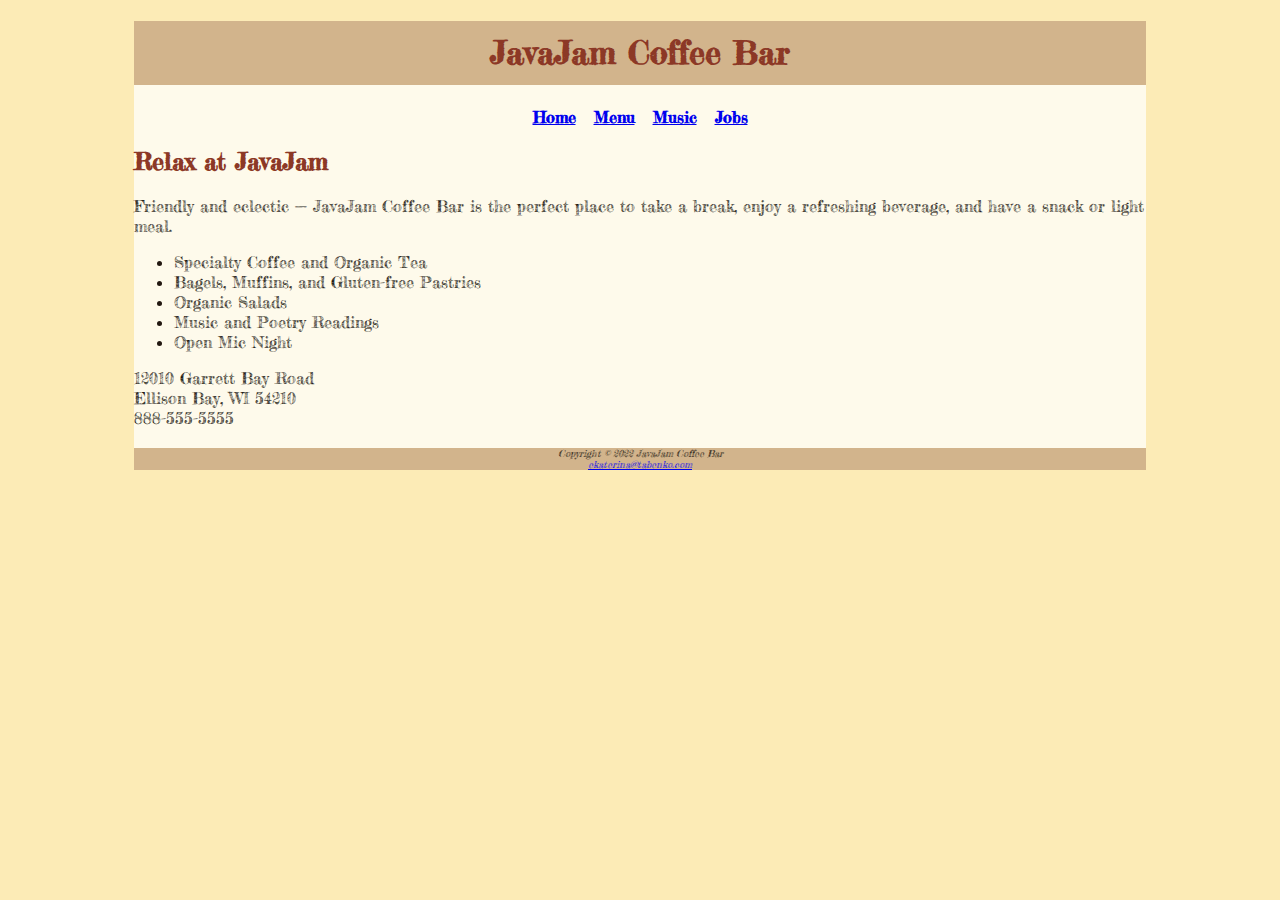
==== javajam/index.html @ c82be9ec "Initial Setup" ====
<!DOCTYPE html>
<html lang="en">

<head>
    <meta charset="UTF-8">
    <meta http-equiv="X-UA-Compatible" content="ie=edge">
    <meta name="viewport" content="width=device-width, initial-scale=1.0">
    <title>Ekaterina Tabenko &mdash; JavaJam Coffee Bar</title>
    <meta name="description" content="JavaJam Coffee Bar Case Study">
    <meta name="author" content="Ekaterina Tabenko">
    <meta name="keywords" content="Homework, USU, Data Analutics and Information Systems">
 
    <link href="javajam.css" rel="stylesheet">
    <link rel="preconnect" href="https://fonts.googleapis.com">
    <link rel="preconnect" href="https://fonts.gstatic.com" crossorigin>
    <link href="https://fonts.googleapis.com/css2?family=Bungee+Spice&family=Fredericka+the+Great&display=swap" rel="stylesheet">
</head>
<body>
    <div id="wrapper">
<header>
            <h1>JavaJam Coffee Bar</h1>
        </header>
        <nav>
            <a href="index.html">Home</a> &nbsp; 
            <a href="menu.html">Menu</a> &nbsp; 
            <a href="music.html">Music</a> &nbsp; 
            <a href="jobs.html">Jobs</a>
            
            </nav>
            <main>
            <h2>Relax at JavaJam</h2>
            <p>Friendly and eclectic &mdash; JavaJam Coffee Bar is the perfect place to take a break, 
            enjoy a refreshing beverage, and have a snack or light meal.</p>
            
            <ul>
              <li>Specialty Coffee and Organic Tea</li>
              <li>Bagels, Muffins, and Gluten-free Pastries</li>
              <li>Organic Salads</li>
              <li>Music and Poetry Readings</li>
              <li>Open Mic Night</li>
            </ul>
            <div>
            12010 Garrett Bay Road<br>
            Ellison Bay, WI 54210<br>
            888-555-5555<br><br>
            </div>
            </main>
            <footer>
                Copyright &copy; 2022 JavaJam Coffee Bar<br>
                <a href="mailto:ekaterina@tabenko.com">ekaterina@tabenko.com</a>
            </footer>
    </div>
</body>

</html>
---- javajam/javajam.css ----
body { background-color: #FCEBB6; 
      color: #221811;
font-family: 'Fredericka the Great', cursive, sans-serif;
	  
}
#wrapper {
	background-color: #FEFAEB;
	margin-left: auto;
	margin-right: auto;
	width: 80%;
}
header {
	background-color: #D2B48C;
	color: #8C3826;
	text-align: center;
}
h1 {
	line-height: 200%;
}

h2 {
	color: #8C3826;
}
nav {
	font-weight: bold;
	text-align: center;
}

footer {
	background-color: #D2B48C;
	font-size: .60em;
	font-style: italic;
	text-align: center;
}
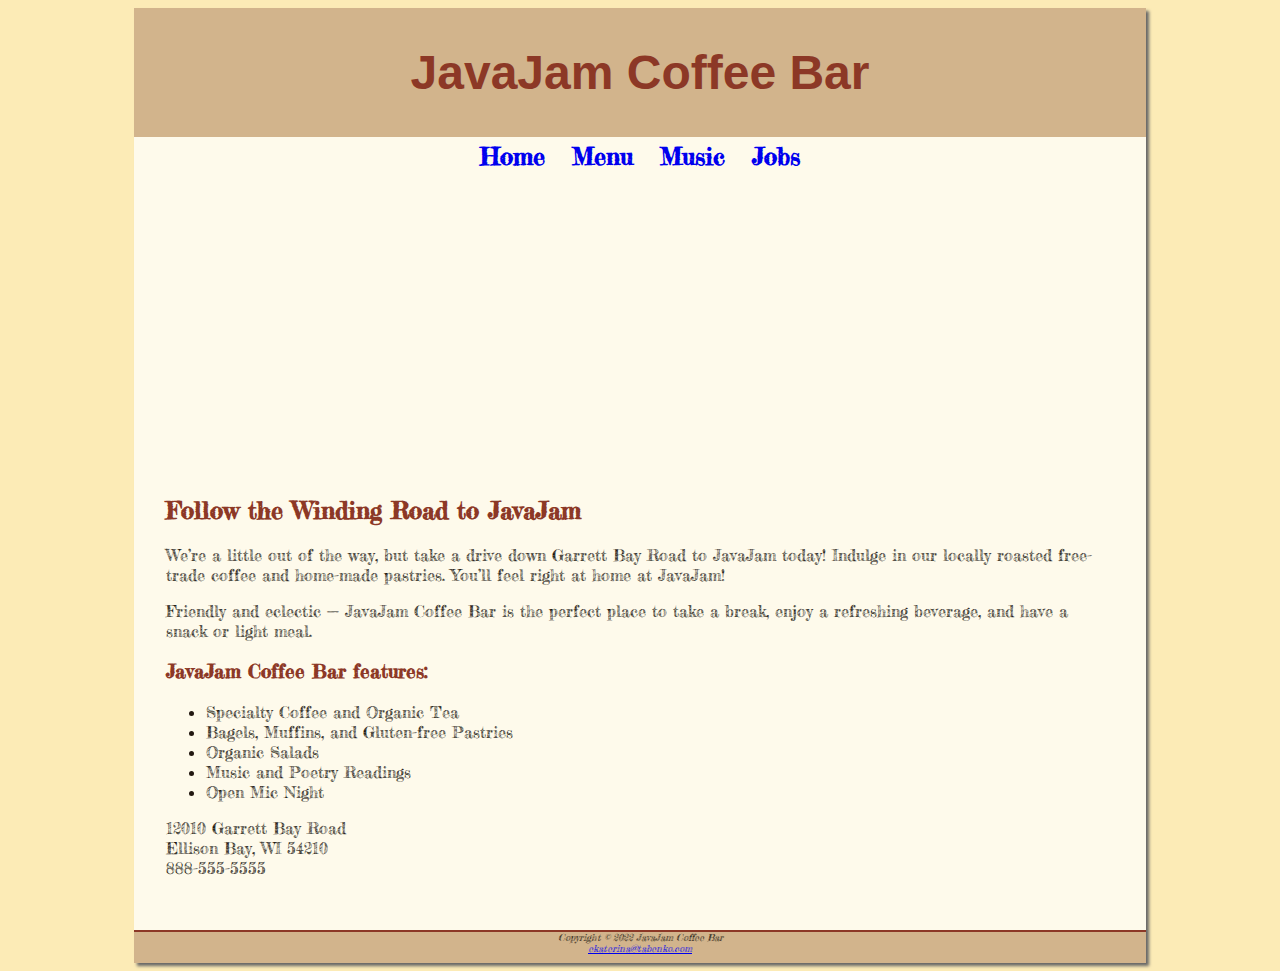
==== commit c91ee3be: "Assignment 5" ====
--- a/javajam/index.html
+++ b/javajam/index.html
@@ -11,9 +11,12 @@
     <meta name="keywords" content="Homework, USU, Data Analutics and Information Systems">
  
     <link href="javajam.css" rel="stylesheet">
+
     <link rel="preconnect" href="https://fonts.googleapis.com">
     <link rel="preconnect" href="https://fonts.gstatic.com" crossorigin>
     <link href="https://fonts.googleapis.com/css2?family=Bungee+Spice&family=Fredericka+the+Great&display=swap" rel="stylesheet">
+    
+    <link rel="shortcut icon" href="favicon.ico">
 </head>
 <body>
     <div id="wrapper">
@@ -27,18 +30,23 @@
             <a href="jobs.html">Jobs</a>
             
             </nav>
+            <div id="homehero">
+            </div>
             <main>
-            <h2>Relax at JavaJam</h2>
-            <p>Friendly and eclectic &mdash; JavaJam Coffee Bar is the perfect place to take a break, 
-            enjoy a refreshing beverage, and have a snack or light meal.</p>
-            
-            <ul>
-              <li>Specialty Coffee and Organic Tea</li>
-              <li>Bagels, Muffins, and Gluten-free Pastries</li>
-              <li>Organic Salads</li>
-              <li>Music and Poetry Readings</li>
-              <li>Open Mic Night</li>
-            </ul>
+                <h2>Follow the Winding Road to JavaJam</h2>
+                <p>We&#8217;re a little out of the way, but take a drive down Garrett Bay Road to JavaJam
+                  today! Indulge in our locally roasted free-trade coffee and home-made pastries. You’ll
+                  feel right at home at JavaJam!</p>
+                <p>Friendly and eclectic &mdash; JavaJam Coffee Bar is the perfect place to take a break,
+                  enjoy a refreshing beverage, and have a snack or light meal.</p>
+                <h3>JavaJam Coffee Bar features:</h3>
+                <ul>
+                  <li>Specialty Coffee and Organic Tea</li>
+                  <li>Bagels, Muffins, and Gluten-free Pastries</li>
+                  <li>Organic Salads</li>
+                  <li>Music and Poetry Readings</li>
+                  <li>Open Mic Night</li>
+                </ul>
             <div>
             12010 Garrett Bay Road<br>
             Ellison Bay, WI 54210<br>
--- a/javajam/javajam.css
+++ b/javajam/javajam.css
@@ -1,4 +1,8 @@
-body { background-color: #FCEBB6; 
+body { background-color: #FCEBB6;
+	background-image: url("images\fadedroad50.jpg");
+	background-repeat: no-repeat;
+	background-size: cover;
+	background-attachment: fixed; 
       color: #221811;
 font-family: 'Fredericka the Great', cursive, sans-serif;
 	  
@@ -8,22 +12,72 @@
 	margin-left: auto;
 	margin-right: auto;
 	width: 80%;
+	min-width: 900px;
+	max-width: 1280px;
+	box-shadow: 3px 3px 3px #676767;
 }
 header {
 	background-color: #D2B48C;
 	color: #8C3826;
 	text-align: center;
+	padding-top: 5px;
+	padding-bottom: 5px;
 }
 h1 {
-	line-height: 200%;
+	font-size: 3em;
+	font-family: 'Bayon', sans-serif;
 }
 
 h2 {
 	color: #8C3826;
 }
+
+h3,
+dt {
+	color: #8C3826;
+}
+
+h4 {
+	background-color: #D2B48C;
+	font-size: 1.2em;
+	padding-left: .5em;
+	padding-bottom: .25em;
+}
 nav {
 	font-weight: bold;
 	text-align: center;
+	font-size: 1.5em;
+	padding-top: 5px;
+	padding-bottom: 5px;
+}
+
+nav a {
+	text-decoration: none;
+}
+
+main {
+	display: block;
+	padding-left: 2em;
+	padding-right: 2em;
+	padding-bottom: 2em;
+}
+
+.details {
+	padding-left: 20%;
+	padding-right: 20%;
+}
+
+img {
+	border-style: none;
+	max-width: 100%;
+	height: auto;
+}
+
+#homehero {
+	height: 300px;
+	background-image: url("C:\Users\katet\OneDrive\Desktop\USU Fall 2022\IS 3700 Web Design\A5JavaJamSolution\A5JavaJamSolution\images\hero.jpg");
+	background-repeat: no-repeat;
+	background-size: cover;
 }
 
 footer {
@@ -31,4 +85,6 @@
 	font-size: .60em;
 	font-style: italic;
 	text-align: center;
+	padding-bottom: 1em;
+	border-top: 2px solid #8C3826;
 }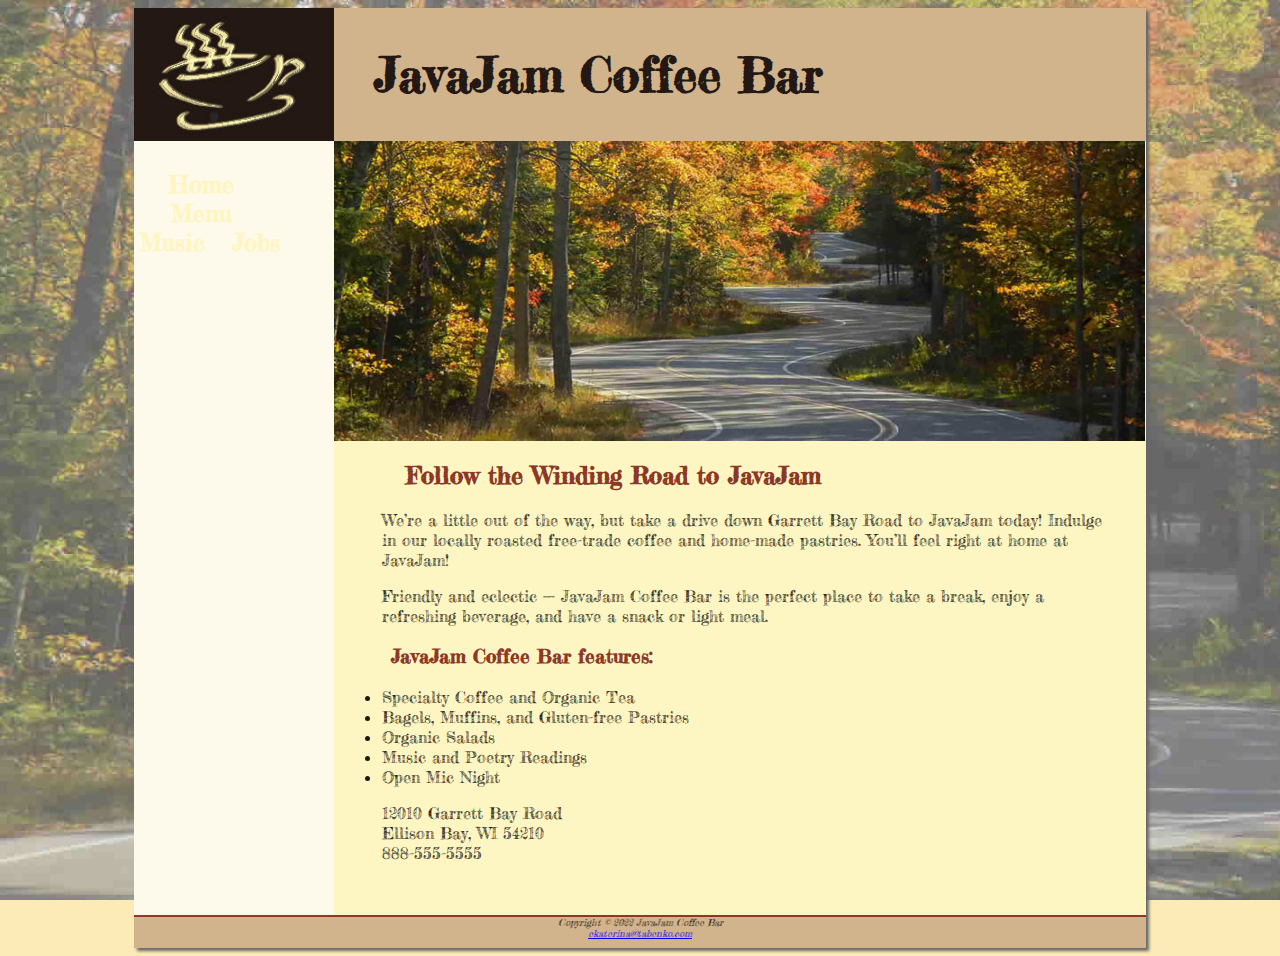
==== commit 72f412e4: "Assignment 6" ====
--- a/javajam/index.html
+++ b/javajam/index.html
@@ -21,22 +21,23 @@
 <body>
     <div id="wrapper">
 <header>
-            <h1>JavaJam Coffee Bar</h1>
-        </header>
-        <nav>
-            <a href="index.html">Home</a> &nbsp; 
-            <a href="menu.html">Menu</a> &nbsp; 
-            <a href="music.html">Music</a> &nbsp; 
-            <a href="jobs.html">Jobs</a>
-            
-            </nav>
-            <div id="homehero">
-            </div>
-            <main>
-                <h2>Follow the Winding Road to JavaJam</h2>
-                <p>We&#8217;re a little out of the way, but take a drive down Garrett Bay Road to JavaJam
-                  today! Indulge in our locally roasted free-trade coffee and home-made pastries. You’ll
-                  feel right at home at JavaJam!</p>
+  <h1><a href="index.html">JavaJam Coffee Bar</a></h1>
+</header>
+  <nav>
+    <ul>
+      <a href="index.html">Home</a> &nbsp; 
+      <a href="menu.html">Menu</a> &nbsp; 
+      <a href="music.html">Music</a> &nbsp; 
+      <a href="jobs.html">Jobs</a>
+    </ul>
+  </nav>
+  <main>
+    <div id="homehero">
+    </div>
+    <h2>Follow the Winding Road to JavaJam</h2>
+    <p>We&#8217;re a little out of the way, but take a drive down Garrett Bay Road to JavaJam
+    today! Indulge in our locally roasted free-trade coffee and home-made pastries. You’ll
+    feel right at home at JavaJam!</p>
                 <p>Friendly and eclectic &mdash; JavaJam Coffee Bar is the perfect place to take a break,
                   enjoy a refreshing beverage, and have a snack or light meal.</p>
                 <h3>JavaJam Coffee Bar features:</h3>
--- a/javajam/javajam.css
+++ b/javajam/javajam.css
@@ -1,5 +1,9 @@
+* {
+	box-sizing: border-box;
+}
+
 body { background-color: #FCEBB6;
-	background-image: url("images\fadedroad50.jpg");
+	background-image: url(images/fadedroad50.jpg);
 	background-repeat: no-repeat;
 	background-size: cover;
 	background-attachment: fixed; 
@@ -15,17 +19,38 @@
 	min-width: 900px;
 	max-width: 1280px;
 	box-shadow: 3px 3px 3px #676767;
+	padding: 0;
 }
 header {
 	background-color: #D2B48C;
-	color: #8C3826;
-	text-align: center;
+	background-image: url(images/coffeelogo.jpg);
+	background-repeat: no-repeat;
+	color: #231814;
+	padding-left: 240px;
 	padding-top: 5px;
 	padding-bottom: 5px;
 }
+
+header a {
+	text-decoration: none;
+}
+
+header a:link {
+	color: #231814;
+}
+
+header a:visited {
+	color: #231814;
+}
+
+header a:hover {
+	color: #FEF6C2;
+}
+
+
 h1 {
 	font-size: 3em;
-	font-family: 'Bayon', sans-serif;
+	
 }
 
 h2 {
@@ -41,30 +66,69 @@
 	background-color: #D2B48C;
 	font-size: 1.2em;
 	padding-left: .5em;
-	padding-bottom: .25em;
+	padding-bottom: 0;
+	text-transform: uppercase;
+	border-bottom: 1px solid #221811;
+	clear: left;
 }
 nav {
+	float: left;
 	font-weight: bold;
 	text-align: center;
 	font-size: 1.5em;
 	padding-top: 5px;
 	padding-bottom: 5px;
+	width: 200px;
 }
 
 nav a {
 	text-decoration: none;
 }
+nav a:link {
+	color: #FEF6C2;
+}
+
+nav a:visited {
+	color: #D2B48C;
+}
+
+nav a:hover {
+	color: #CC9933;
+}
+
+nav ul {
+	list-style-type: none;
+	padding-left: 0;
+}
 
 main {
+	background-color: #FEF6C2;
 	display: block;
-	padding-left: 2em;
+	margin-left: 200px;
+	overflow: auto;
+	padding: 0 0 2em 0;
+}
+
+main h2, h3, h4, p, div, ul, dl {
+	padding-left: 3em;
 	padding-right: 2em;
-	padding-bottom: 2em;
 }
 
 .details {
 	padding-left: 20%;
 	padding-right: 20%;
+	overflow: auto;
+}
+
+.floatleft {
+	float: left;
+	padding-right: 2em;
+	padding-bottom: 2em;
+}
+
+.onethird {
+	float: left;
+	width: 33%;
 }
 
 img {
@@ -75,9 +139,22 @@
 
 #homehero {
 	height: 300px;
-	background-image: url("C:\Users\katet\OneDrive\Desktop\USU Fall 2022\IS 3700 Web Design\A5JavaJamSolution\A5JavaJamSolution\images\hero.jpg");
+	background-image: url(images/hero.jpg);
 	background-repeat: no-repeat;
-	background-size: cover;
+	background-size: 100% 100%;
+}
+#heromugs {
+	height: 300px;
+	background-image: url(images/heromugs.jpg);
+	background-repeat: no-repeat;
+	background-size: 100% 100%;
+}
+
+#heroguitar {
+	height: 300px;
+	background-image: url(images/heroguitar.jpg);
+	background-repeat: no-repeat;
+	background-size: 100% 100%;
 }
 
 footer {
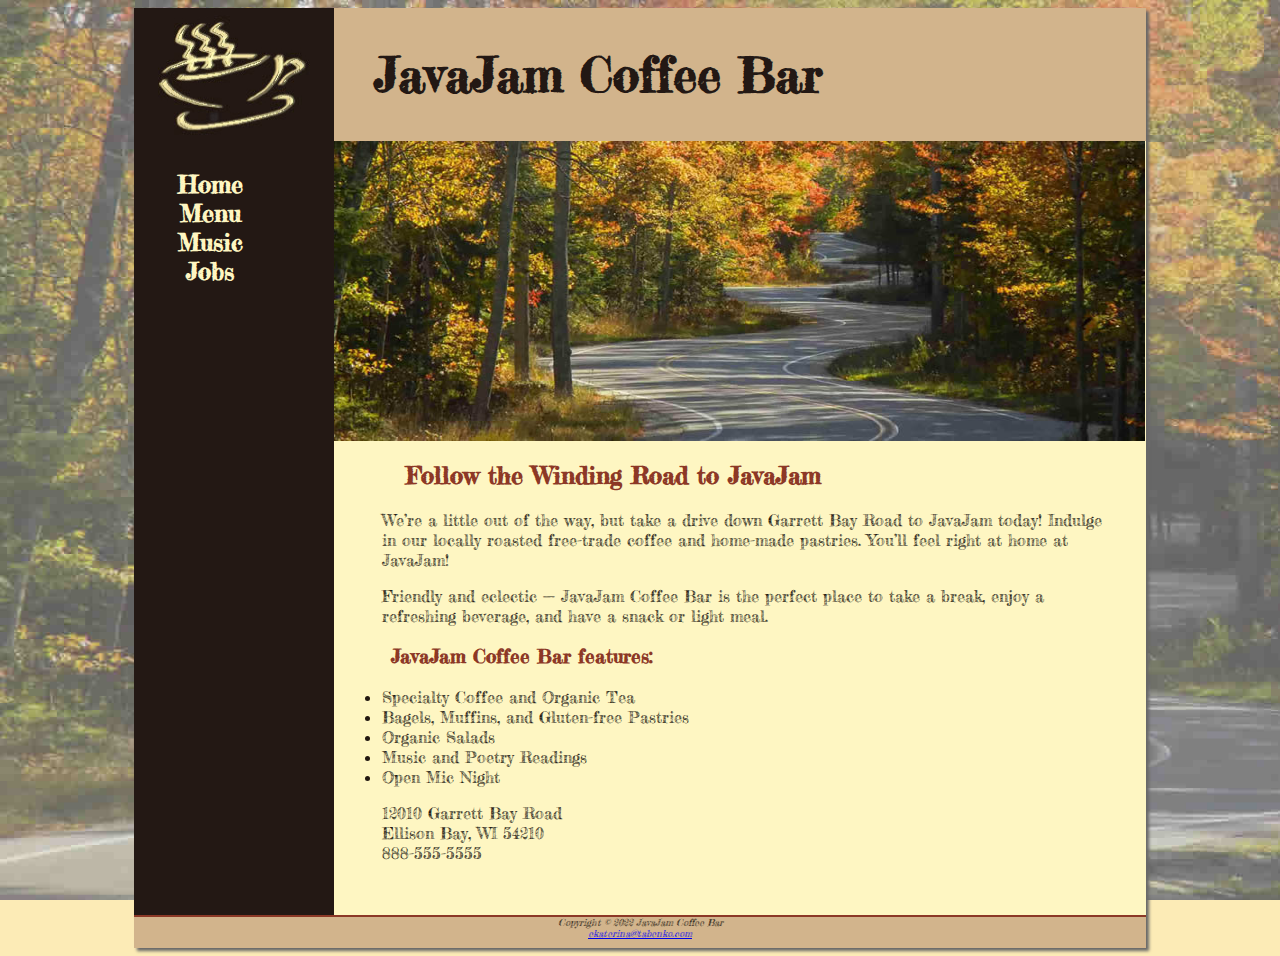
==== commit 8b2e7017: "Assignment 6" ====
--- a/javajam/index.html
+++ b/javajam/index.html
@@ -25,10 +25,10 @@
 </header>
   <nav>
     <ul>
-      <a href="index.html">Home</a> &nbsp; 
-      <a href="menu.html">Menu</a> &nbsp; 
-      <a href="music.html">Music</a> &nbsp; 
-      <a href="jobs.html">Jobs</a>
+      <li><a href="index.html">Home</a></li>
+        <li><a href="menu.html">Menu</a></li>
+        <li><a href="music.html">Music</a></li>
+        <li><a href="jobs.html">Jobs</a></li>
     </ul>
   </nav>
   <main>
--- a/javajam/javajam.css
+++ b/javajam/javajam.css
@@ -7,12 +7,12 @@
 	background-repeat: no-repeat;
 	background-size: cover;
 	background-attachment: fixed; 
-      color: #221811;
+    color: #221811;
 font-family: 'Fredericka the Great', cursive, sans-serif;
 	  
 }
 #wrapper {
-	background-color: #FEFAEB;
+	background-color: #231814;
 	margin-left: auto;
 	margin-right: auto;
 	width: 80%;
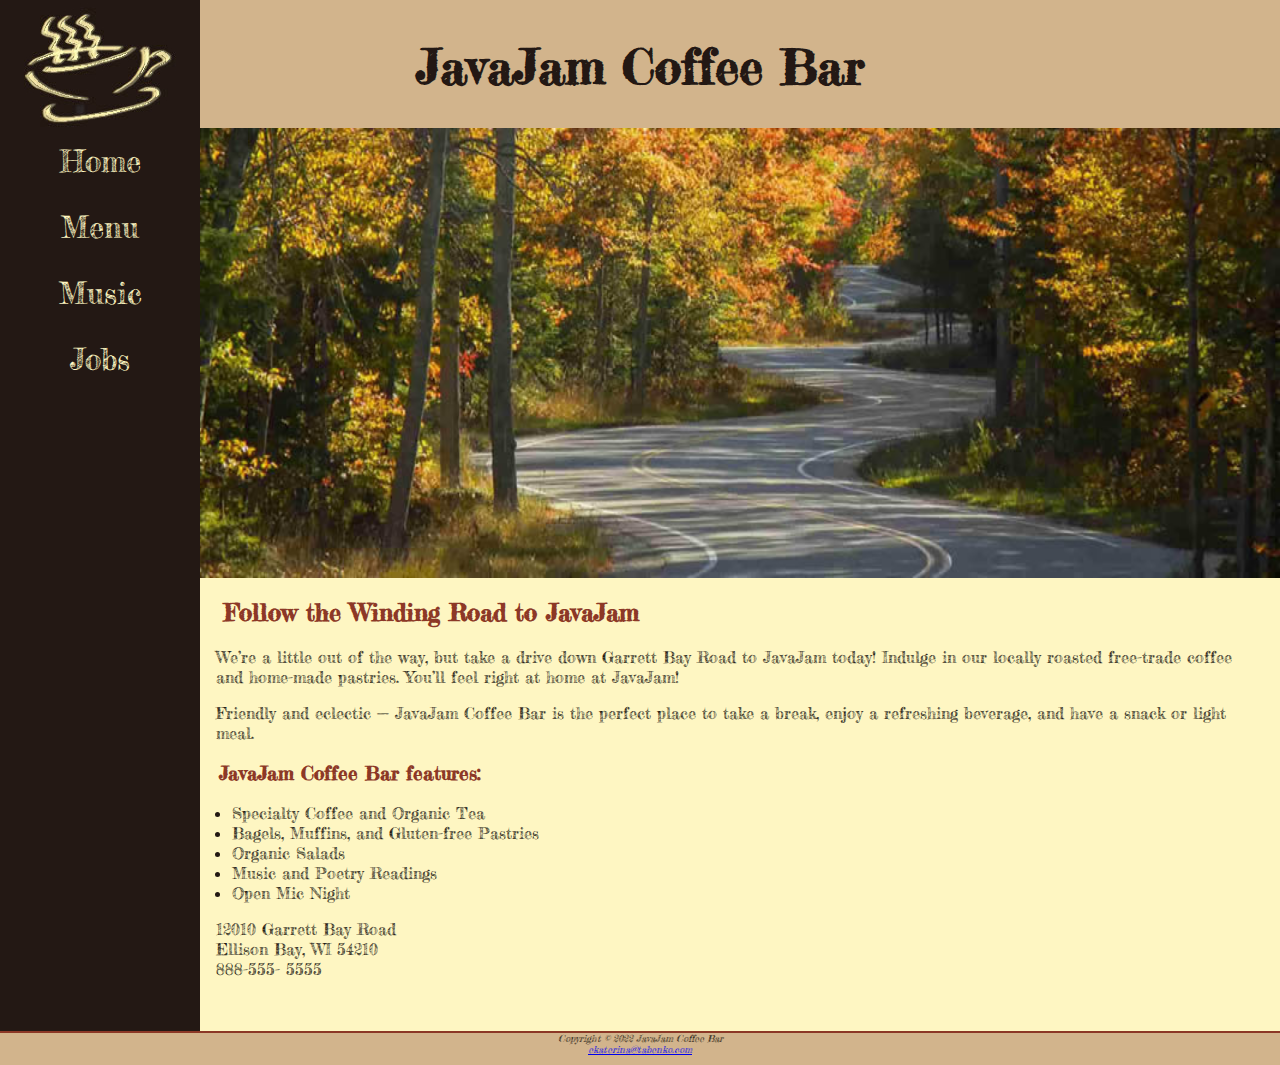
==== commit c69e813a: "Assignment 7" ====
--- a/javajam/index.html
+++ b/javajam/index.html
@@ -17,42 +17,44 @@
     <link href="https://fonts.googleapis.com/css2?family=Bungee+Spice&family=Fredericka+the+Great&display=swap" rel="stylesheet">
     
     <link rel="shortcut icon" href="favicon.ico">
-</head>
-<body>
+  </head>
+
+  <body>
     <div id="wrapper">
-<header>
-  <h1><a href="index.html">JavaJam Coffee Bar</a></h1>
-</header>
-  <nav>
-    <ul>
-      <li><a href="index.html">Home</a></li>
-        <li><a href="menu.html">Menu</a></li>
-        <li><a href="music.html">Music</a></li>
-        <li><a href="jobs.html">Jobs</a></li>
-    </ul>
-  </nav>
-  <main>
-    <div id="homehero">
-    </div>
-    <h2>Follow the Winding Road to JavaJam</h2>
-    <p>We&#8217;re a little out of the way, but take a drive down Garrett Bay Road to JavaJam
-    today! Indulge in our locally roasted free-trade coffee and home-made pastries. You’ll
-    feel right at home at JavaJam!</p>
-                <p>Friendly and eclectic &mdash; JavaJam Coffee Bar is the perfect place to take a break,
-                  enjoy a refreshing beverage, and have a snack or light meal.</p>
-                <h3>JavaJam Coffee Bar features:</h3>
-                <ul>
-                  <li>Specialty Coffee and Organic Tea</li>
-                  <li>Bagels, Muffins, and Gluten-free Pastries</li>
-                  <li>Organic Salads</li>
-                  <li>Music and Poetry Readings</li>
-                  <li>Open Mic Night</li>
-                </ul>
-            <div>
-            12010 Garrett Bay Road<br>
-            Ellison Bay, WI 54210<br>
-            888-555-5555<br><br>
-            </div>
+      <header>
+        <h1><a href="index.html">JavaJam Coffee Bar</a></h1>
+      </header>
+      <nav>
+        <ul>
+          <li><a href="index.html">Home</a></li>
+          <li><a href="menu.html">Menu</a></li>
+          <li><a href="music.html">Music</a></li>
+          <li><a href="jobs.html">Jobs</a></li>
+        </ul>
+      </nav>
+      <main>
+        <div id="homehero">
+        </div>
+        <h2>Follow the Winding Road to JavaJam</h2>
+        <p>We&#8217;re a little out of the way, but take a drive down Garrett Bay Road to JavaJam
+          today! Indulge in our locally roasted free-trade coffee and home-made pastries. You’ll
+          feel right at home at JavaJam!</p>
+        <p>Friendly and eclectic &mdash; JavaJam Coffee Bar is the perfect place to take a break,
+          enjoy a refreshing beverage, and have a snack or light meal.</p>
+        <h3>JavaJam Coffee Bar features:</h3>
+        <ul>
+          <li>Specialty Coffee and Organic Tea</li>
+          <li>Bagels, Muffins, and Gluten-free Pastries</li>
+          <li>Organic Salads</li>
+          <li>Music and Poetry Readings</li>
+          <li>Open Mic Night</li>
+        </ul>
+        <div>
+          12010 Garrett Bay Road<br>
+          Ellison Bay, WI 54210<br>
+          <a id="mobile" href="tel:888-555-5555">888-555-5555</a><span id="desktop">888-555-
+            5555</span><br><br>
+        </div>
             </main>
             <footer>
                 Copyright &copy; 2022 JavaJam Coffee Bar<br>
--- a/javajam/javajam.css
+++ b/javajam/javajam.css
@@ -1,32 +1,26 @@
 * {
 	box-sizing: border-box;
 }
-
-body { background-color: #FCEBB6;
-	background-image: url(images/fadedroad50.jpg);
-	background-repeat: no-repeat;
-	background-size: cover;
-	background-attachment: fixed; 
-    color: #221811;
-font-family: 'Fredericka the Great', cursive, sans-serif;
-	  
-}
+/* Configure Small Layout */
+
+body { background-color: #D2B48C;
+	color: #221811;
+	font-family: 'Fredericka the Great', cursive, sans-serif;
+	margin: 0; 
+}
+
 #wrapper {
 	background-color: #231814;
-	margin-left: auto;
-	margin-right: auto;
-	width: 80%;
-	min-width: 900px;
-	max-width: 1280px;
-	box-shadow: 3px 3px 3px #676767;
 	padding: 0;
 }
+
 header {
 	background-color: #D2B48C;
-	background-image: url(images/coffeelogo.jpg);
+	background-image: url(images/cup.jpg);
 	background-repeat: no-repeat;
 	color: #231814;
-	padding-left: 240px;
+	height: 128px;
+	padding-left: 105px;
 	padding-top: 5px;
 	padding-bottom: 5px;
 }
@@ -47,10 +41,9 @@
 	color: #FEF6C2;
 }
 
-
 h1 {
-	font-size: 3em;
-	
+	font-size: 2em;
+	font-family: 'Fredericka the Great', cursive, sans-serif;
 }
 
 h2 {
@@ -71,19 +64,16 @@
 	border-bottom: 1px solid #221811;
 	clear: left;
 }
+
 nav {
-	float: left;
-	font-weight: bold;
 	text-align: center;
 	font-size: 1.5em;
-	padding-top: 5px;
-	padding-bottom: 5px;
-	width: 200px;
 }
 
 nav a {
 	text-decoration: none;
 }
+
 nav a:link {
 	color: #FEF6C2;
 }
@@ -97,21 +87,39 @@
 }
 
 nav ul {
+	display: flex;
+	flex-direction: column;
+	font-size: 1.25em;
 	list-style-type: none;
-	padding-left: 0;
+	margin: 0;
+	padding: 0;
+}
+
+nav li {
+	border-bottom: 1px solid #FEF6C2;
+	padding: .5em 1em;
+	width: 100%;
 }
 
 main {
 	background-color: #FEF6C2;
 	display: block;
-	margin-left: 200px;
-	overflow: auto;
 	padding: 0 0 2em 0;
 }
 
-main h2, h3, h4, p, div, ul, dl {
-	padding-left: 3em;
-	padding-right: 2em;
+h2,
+h3,
+h4,
+p,
+div,
+ul,
+dl {
+	padding-left: 1em;
+	padding-right: 1em;
+}
+
+main ul {
+	padding-left: 2em;
 }
 
 .details {
@@ -120,17 +128,6 @@
 	overflow: auto;
 }
 
-.floatleft {
-	float: left;
-	padding-right: 2em;
-	padding-bottom: 2em;
-}
-
-.onethird {
-	float: left;
-	width: 33%;
-}
-
 img {
 	border-style: none;
 	max-width: 100%;
@@ -139,22 +136,31 @@
 
 #homehero {
 	height: 300px;
-	background-image: url(images/hero.jpg);
+	background-image: url(images/road.jpg);
 	background-repeat: no-repeat;
 	background-size: 100% 100%;
 }
+
 #heromugs {
 	height: 300px;
-	background-image: url(images/heromugs.jpg);
+	background-image: url(images/threemugs.jpg);
 	background-repeat: no-repeat;
 	background-size: 100% 100%;
 }
 
 #heroguitar {
 	height: 300px;
-	background-image: url(images/heroguitar.jpg);
+	background-image: url(images/guitar.jpg);
 	background-repeat: no-repeat;
 	background-size: 100% 100%;
+}
+
+#mobile {
+	display: inline;
+}
+
+#desktop {
+	display: none;
 }
 
 footer {
@@ -164,4 +170,99 @@
 	text-align: center;
 	padding-bottom: 1em;
 	border-top: 2px solid #8C3826;
+}
+
+/* Configure Medium Layout */
+@media (min-width: 600px) {
+	header {
+		padding-left: 0;
+		text-align: center;
+	}
+
+	h1 {
+		font-size: 3em;
+	}
+
+	nav ul {
+		flex-flow: row nowrap;
+		justify-content: space-around;
+	}
+
+	nav li {
+		border-bottom: none;
+	}
+
+	#homehero {
+		background-image: url(images/hero.jpg);
+		height: 50vh;
+	}
+
+	#heromugs {
+		background-image: url(images/heromugs.jpg);
+	}
+
+	#heroguitar {
+		background-image: url(images/heroguitar.jpg);
+	}
+
+	#flow {
+		display: flex;
+		flex-direction: row;
+	}
+
+	#mobile {
+		display: none;
+	}
+
+	#desktop {
+		display: inline;
+	}
+
+	.details {
+		display: flex;
+		flex-direction: row;
+	}
+
+	h4 {
+		margin-left: 10%;
+		margin-right: 10%;
+	}
+}
+
+/* Configure Large Layout */
+@media (min-width: 1024px) {
+	@supports (display: grid) {
+		header {
+			grid-area: header;
+		}
+
+		nav {
+			grid-area: nav;
+		}
+
+		main {
+			grid-area: main;
+		}
+
+		footer {
+			grid-area: footer;
+		}
+
+		#wrapper {
+			display: grid;
+			grid-template:
+				"header header"
+				"nav    main"
+				"footer footer"
+				/ 200px;
+		}
+
+		nav ul {
+			flex-direction: column;
+		}
+
+		header {
+			background-image: url(images/coffeelogo.jpg);
+		}
+	}
 }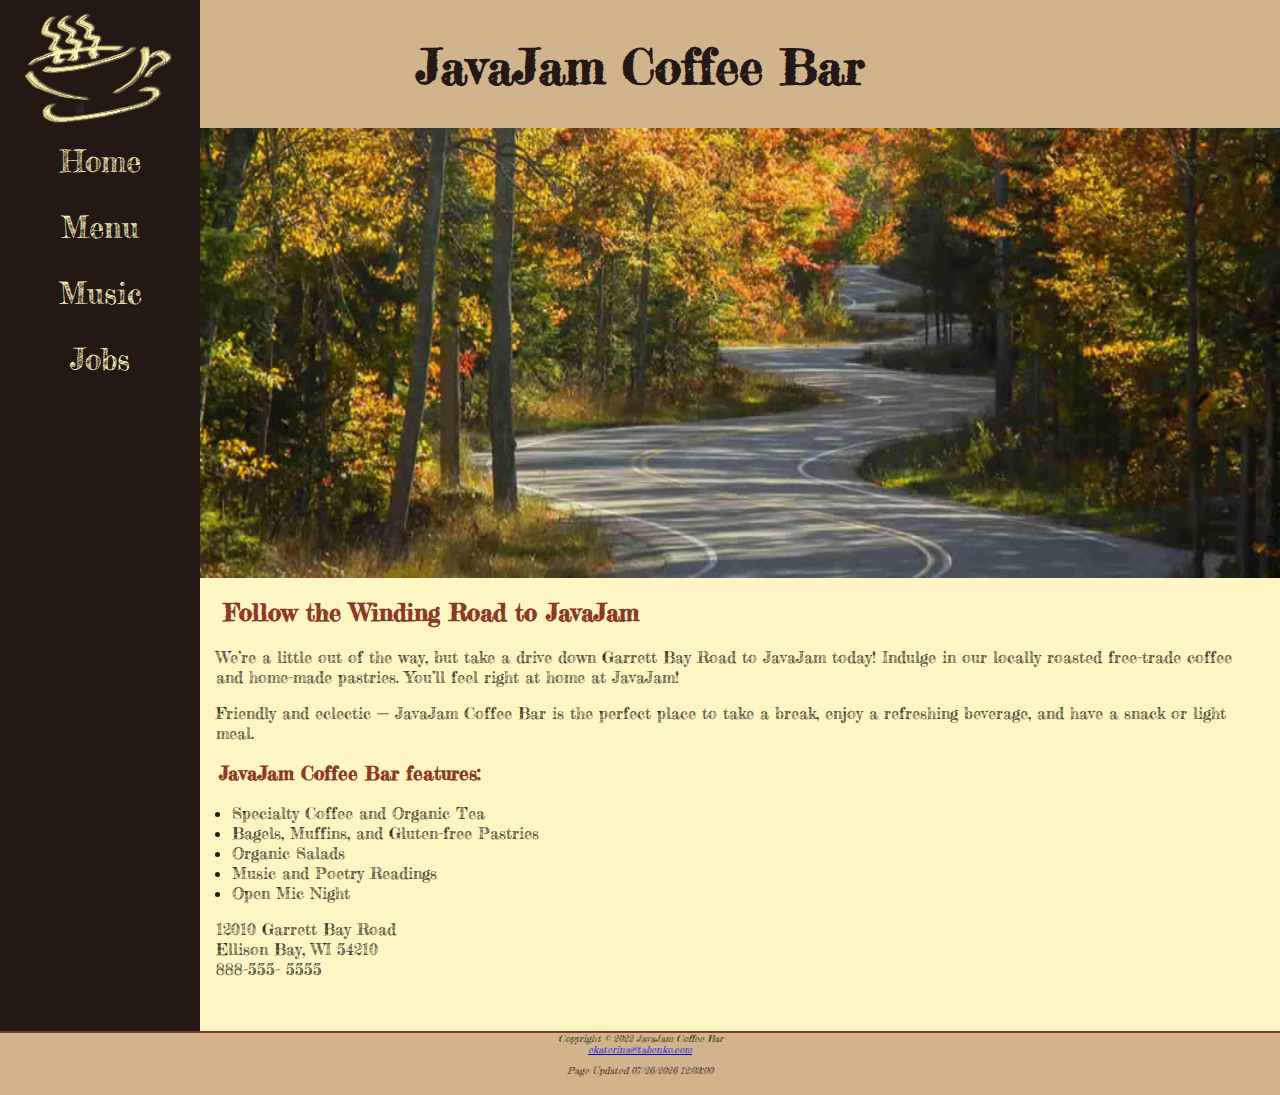
==== commit 3377a3da: "Assignment 9" ====
--- a/javajam/index.html
+++ b/javajam/index.html
@@ -59,6 +59,10 @@
             <footer>
                 Copyright &copy; 2022 JavaJam Coffee Bar<br>
                 <a href="mailto:ekaterina@tabenko.com">ekaterina@tabenko.com</a>
+                <div>
+                  <p id="dateupdate"></p>
+                  <script src="js/dateupdate.js"></script>
+                </div>
             </footer>
     </div>
 </body>
--- a/javajam/javajam.css
+++ b/javajam/javajam.css
@@ -155,6 +155,13 @@
 	background-size: 100% 100%;
 }
 
+#herojobs {
+	height: 300px;
+	background-image: url(images/coffeecup.jpg);
+	background-repeat: no-repeat;
+	background-size: 100% 100%;
+}
+
 #mobile {
 	display: inline;
 }
@@ -172,6 +179,33 @@
 	border-top: 2px solid #8C3826;
 }
 
+table {
+	margin: auto;
+	width: 90%;
+	border-spacing: 0;
+}
+
+th,
+td {
+	padding: 10px;
+}
+
+tr:nth-of-type(odd) {
+	background-color: #D2B48E;
+}
+
+form {
+	display: flex;
+	flex-direction: column;
+	padding-left: 1em;
+	width: 80%;
+}
+
+input,
+textarea {
+	margin-bottom: .5em;
+}
+
 /* Configure Medium Layout */
 @media (min-width: 600px) {
 	header {
@@ -226,6 +260,23 @@
 	h4 {
 		margin-left: 10%;
 		margin-right: 10%;
+	}
+
+	form {
+		width: 40%;
+		display: grid;
+		grid-gap: 1em;
+		gap: 1em;
+		grid-template-columns: 6em 1fr;
+	}
+
+	input[type="submit"] {
+		grid-column: 2 / 3;
+		width: 9em;
+	}
+
+	#herojobs {
+		background-image: url(images/herojobs.jpg)
 	}
 }
 
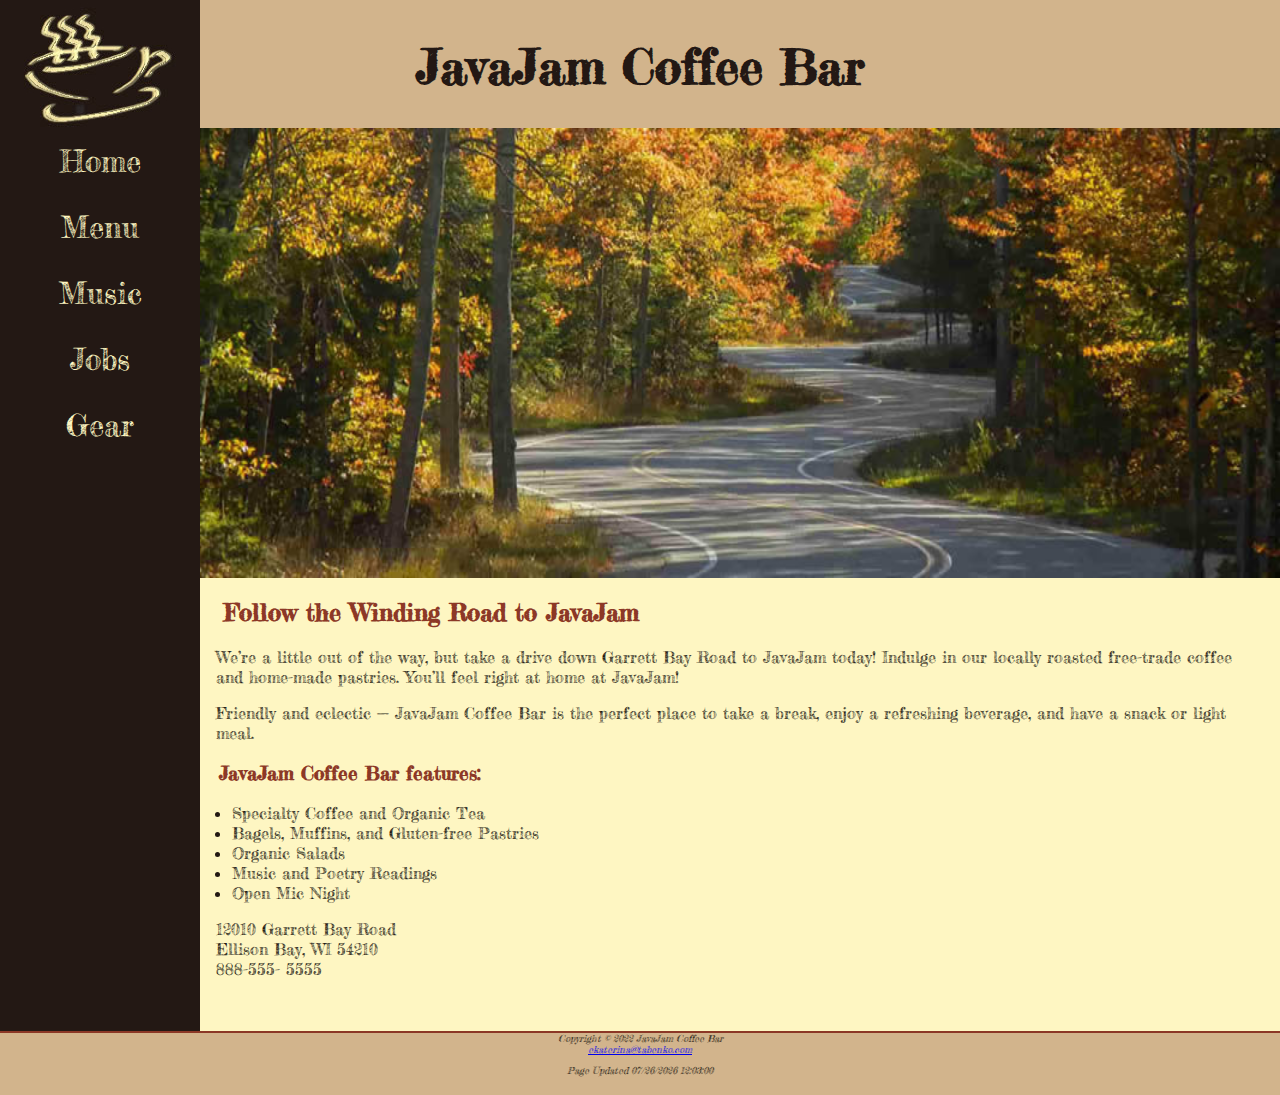
==== commit bec05b87: "Assignment 10" ====
--- a/javajam/index.html
+++ b/javajam/index.html
@@ -30,6 +30,7 @@
           <li><a href="menu.html">Menu</a></li>
           <li><a href="music.html">Music</a></li>
           <li><a href="jobs.html">Jobs</a></li>
+          <li><a href="gear.html">Gear</a></li>
         </ul>
       </nav>
       <main>
--- a/javajam/javajam.css
+++ b/javajam/javajam.css
@@ -87,8 +87,8 @@
 }
 
 nav ul {
-	display: flex;
-	flex-direction: column;
+	/* display: flex;
+	flex-direction: column; */
 	font-size: 1.25em;
 	list-style-type: none;
 	margin: 0;
@@ -97,8 +97,14 @@
 
 nav li {
 	border-bottom: 1px solid #FEF6C2;
+	/* padding: .5em 1em;
+	width: 100%; */
+}
+
+nav li a {
+	display: flex;
+	flex-direction: column;
 	padding: .5em 1em;
-	width: 100%;
 }
 
 main {
@@ -160,6 +166,11 @@
 	background-image: url(images/coffeecup.jpg);
 	background-repeat: no-repeat;
 	background-size: 100% 100%;
+}#herocouch {
+	height: 300px;
+	background-image: url(images/herocouch.jpg);
+	background-repeat: no-repeat;
+	background-size: 100% 100%;
 }
 
 #mobile {
@@ -185,8 +196,7 @@
 	border-spacing: 0;
 }
 
-th,
-td {
+th,td {
 	padding: 10px;
 }
 
@@ -201,9 +211,26 @@
 	width: 80%;
 }
 
-input,
-textarea {
+input,textarea {
 	margin-bottom: .5em;
+}
+
+.item {
+	background-color: #FAF9F7;
+	margin: 1em;
+	padding: 1em;
+	overflow: auto;
+}
+
+.item img {
+	float: right;
+}
+
+.current {
+	text-transform: uppercase;
+	/* text-decoration-line: underline; */
+	/* text-decoration-style: double; */
+	background-color: #776655;
 }
 
 /* Configure Medium Layout */
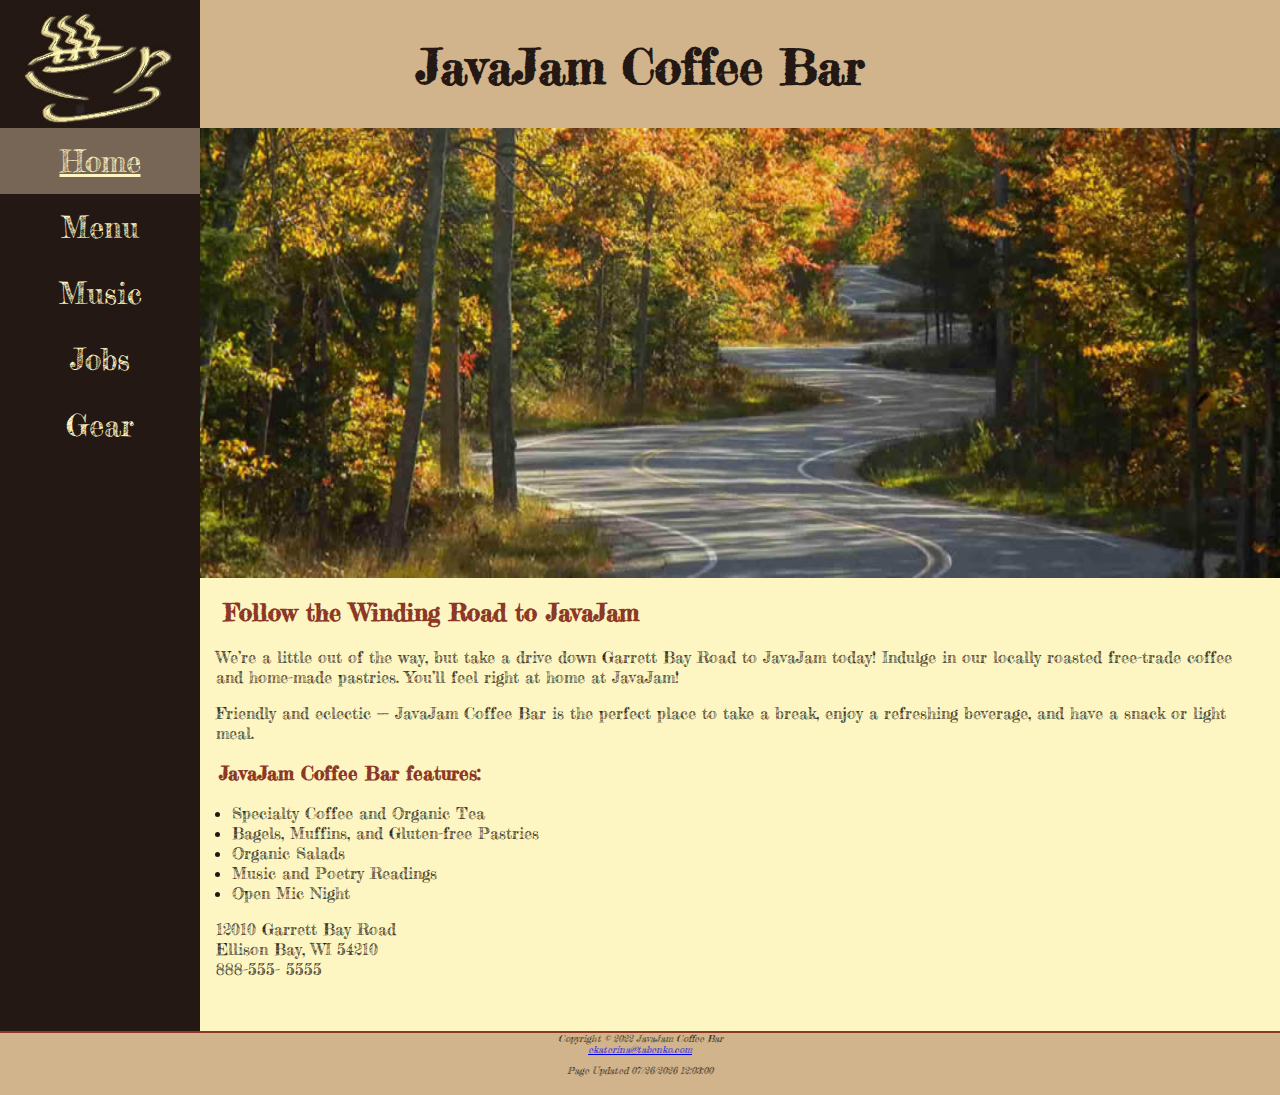
==== commit b28cd20b: "Assignment 10" ====
--- a/javajam/index.html
+++ b/javajam/index.html
@@ -26,7 +26,7 @@
       </header>
       <nav>
         <ul>
-          <li><a href="index.html">Home</a></li>
+          <li><a class="current" href="index.html">Home</a></li>
           <li><a href="menu.html">Menu</a></li>
           <li><a href="music.html">Music</a></li>
           <li><a href="jobs.html">Jobs</a></li>
--- a/javajam/javajam.css
+++ b/javajam/javajam.css
@@ -227,9 +227,7 @@
 }
 
 .current {
-	text-transform: uppercase;
-	/* text-decoration-line: underline; */
-	/* text-decoration-style: double; */
+	text-decoration-line: underline;
 	background-color: #776655;
 }
 
